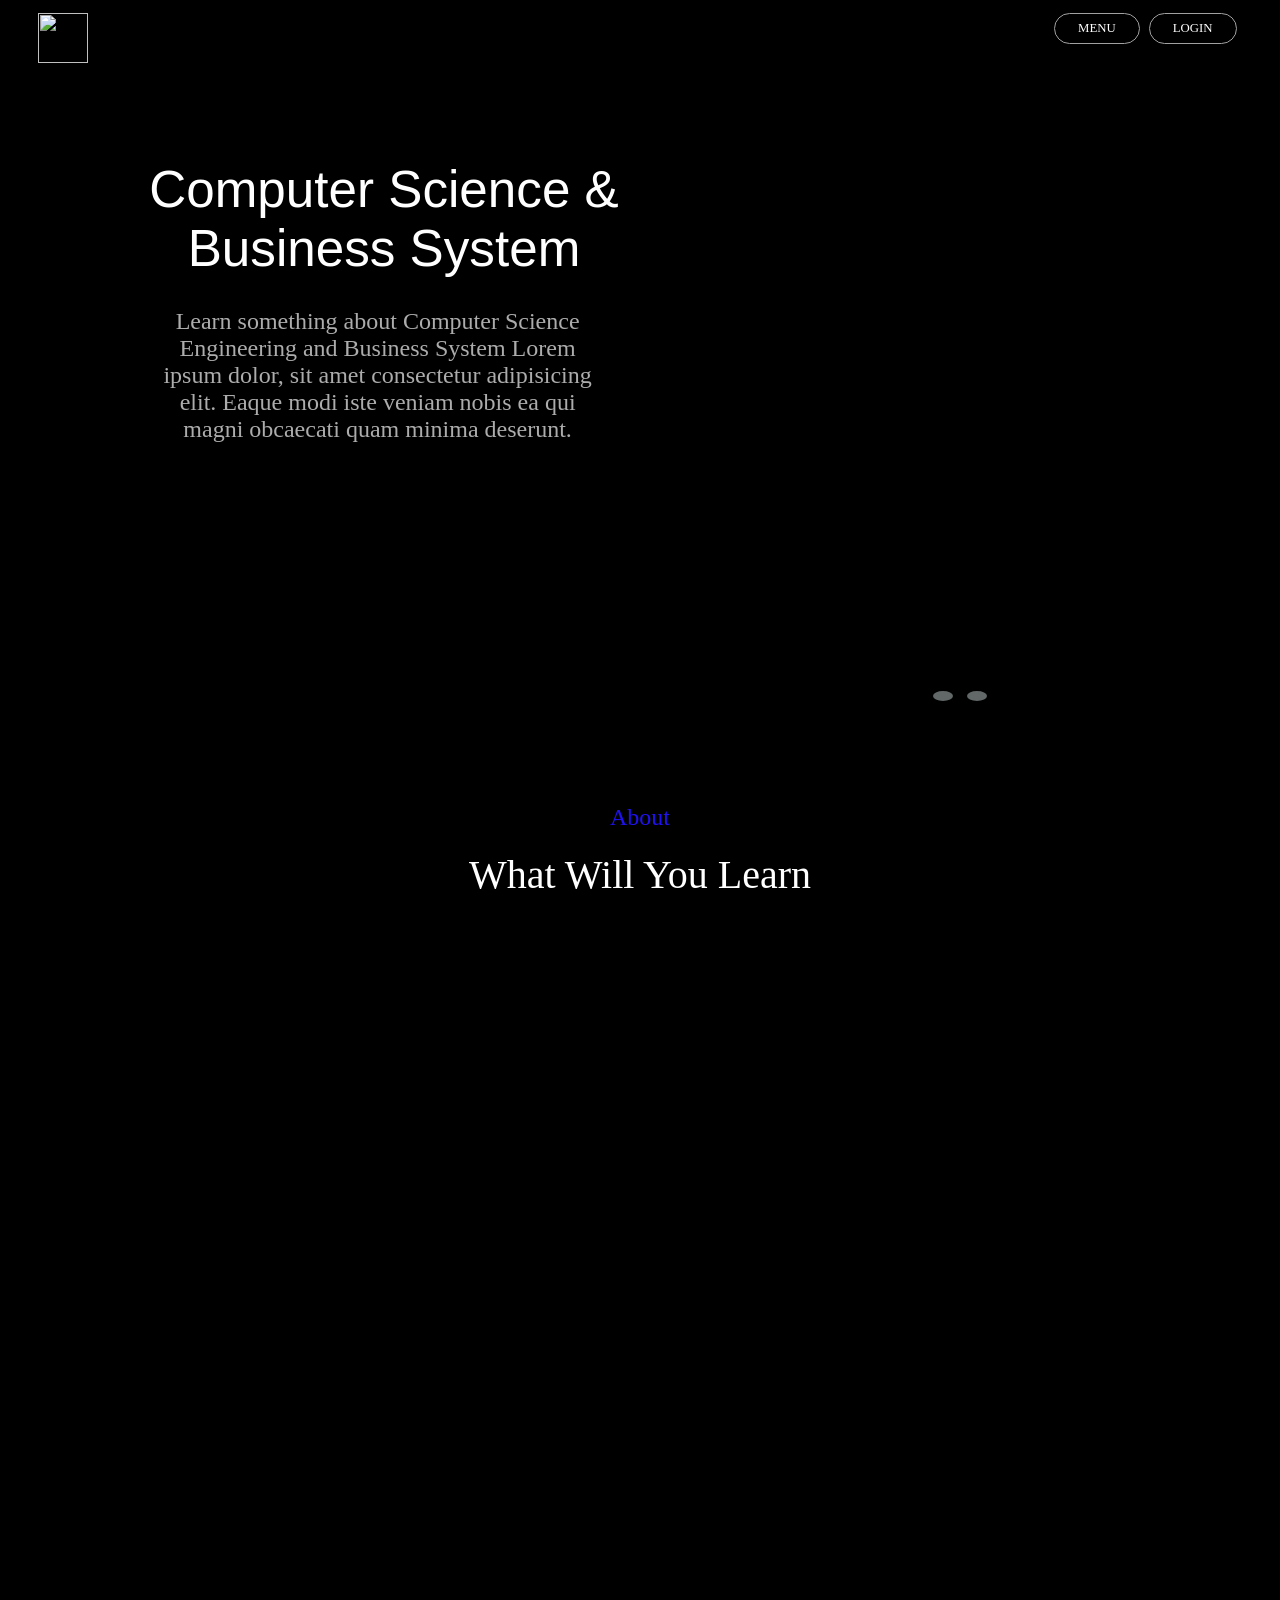
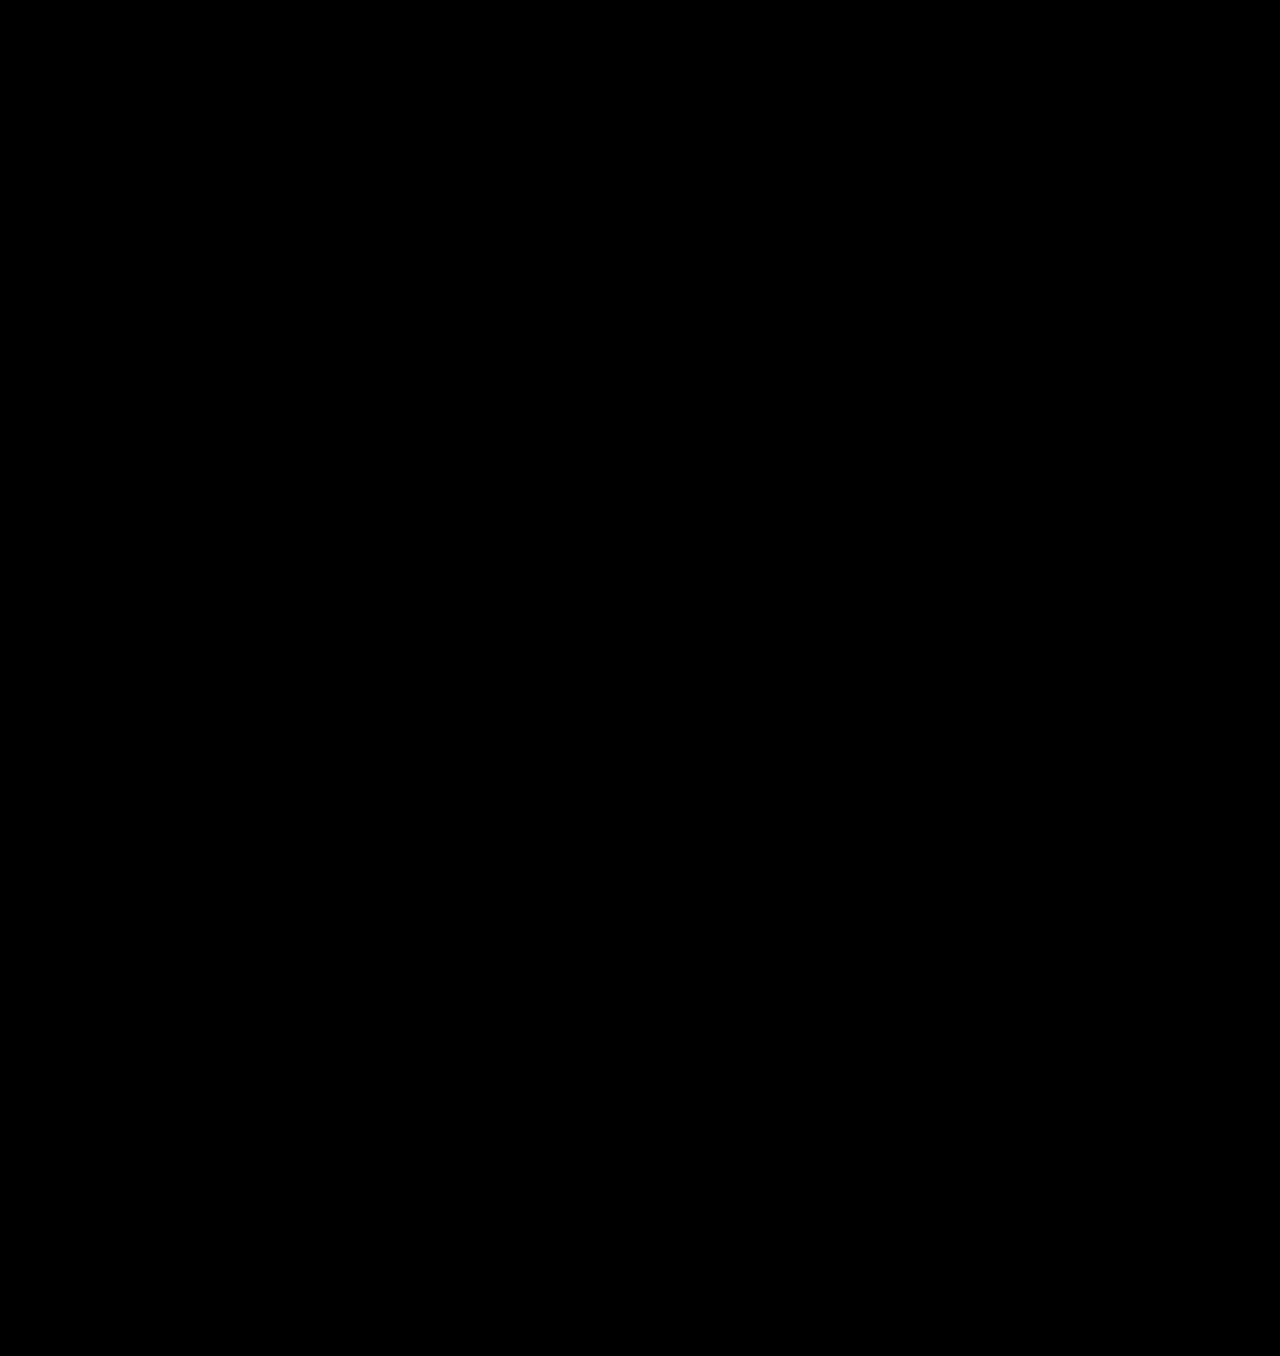
==== HTML/I_Semester.html @ a8cd2dfa "add all pages" ====
<!DOCTYPE html>
<html lang="en">
  <head>
    <meta charset="UTF-8" />
    <meta name="viewport" content="width=device-width, initial-scale=1.0" />
    <title>I Semester</title>
    <link rel="stylesheet" href="../CSS/IV_SEMESTER.css" />
    <link
      rel="stylesheet"
      href="https://cdn.jsdelivr.net/npm/locomotive-scroll@3.5.4/dist/locomotive-scroll.css"
    />
    <link
      rel="stylesheet"
      media="screen and (max-width: 800px)"
      href="../CSS/IV_Responsive.css"
    />
    <link
      href="https://cdn.jsdelivr.net/npm/remixicon@4.5.0/fonts/remixicon.css"
      rel="stylesheet"
    />
  </head>

  <body>
    <div class="full-div">
      <div class="full-div-inner">
        <div class="full-div-left">
          <span>PAGES</span>
          <ul>
            <a href="#">Home</a>
            <a href="#">Courses</a>
            <a href="#">Certification</a>
            <a href="#">About</a>
            <a href="#">Contact</a>
            <a href="#">FAQ</a>
          </ul>
          <span>SOCIAL</span>
          <ul>
            <a href="#">Github</a>
            <a href="#">LinkedIn</a>
          </ul>
        </div>
        <div class="full-div-right">
          <span>COURSES</span>
          <ul>
            <a href="#">Languages</a>
            <a href="#">I SEMESTER</a>
            <a href="#">II SEMESTER</a>
            <a href="#">III SEMESTER</a>
            <a href="#">IV SEMESTER</a>
          </ul>
        </div>
      </div>
    </div>

    <nav>
      <img
        src="https://cdn.sanity.io/images/0v9eq93x/production/2a0d9c017f1ea3b8cba88aa656537f4f08eac025-66x24.svg?q=75&fit=clip&auto=format"
        alt=""
      />
      <div class="nav-inner">
        <button>MENU</button>
        <button>LOGIN</button>
      </div>
    </nav>
    <div class="main">
      <div class="page1">
        <div class="page1-left">
          <h1>Computer Science &</h1>
          <h2>Business System</h2>
          <p>
            Learn something about Computer Science Engineering and Business
            System Lorem ipsum dolor, sit amet consectetur adipisicing elit.
            Eaque modi iste veniam nobis ea qui magni obcaecati quam minima
            deserunt.
          </p>
        </div>
        <div class="page1-right">
          <div class="page1-right-inner">
            <iframe src="https://www.youtube.com/embed/wGLTV8MgLlA?si=qv7pIRT_aYL3nUs-" title="YouTube video player" frameborder="0" allow="accelerometer; autoplay; clipboard-write; encrypted-media; gyroscope; picture-in-picture; web-share" referrerpolicy="strict-origin-when-cross-origin" allowfullscreen class="slide"></iframe>
            <iframe src="https://www.youtube.com/embed/irqbmMNs2Bo?si=gyqERP8PO6lt-4Zg" title="YouTube video player" frameborder="0" allow="accelerometer; autoplay; clipboard-write; encrypted-media; gyroscope; picture-in-picture; web-share" referrerpolicy="strict-origin-when-cross-origin" allowfullscreen class="slide"></iframe>
            <div class="slidebtn">
              <button class="arrow-left">
                <i class="ri-arrow-left-line"></i>
              </button>
              <button class="arrow-right">
                <i class="ri-arrow-right-line"></i>
              </button>
            </div>
          </div>
        </div>
      </div>
      <div class="page2">
        <h1 class="page2-title">About</h1>
        <h2 class="page2-heading">What Will You Learn</h2>
        <p class="page2-text">
          In this course, you will learn about the fundamentals of Computer
          Science and Business Systems. You will gain knowledge in various
          programming languages, software development, and business strategies
          that are essential for a successful career in the tech industry.
        </p>
      </div>
      <div class="page3">
        <h1 class="page3-title">Resources</h1>
        <p class="page3-text">
          Here you can find various resources to help you with your studies.
        </p>
        <div class="subject-boxes">
          <h1>Discrete Mathematics</h1>
          <div class="page3-links">
            <a
              href="https://www.youtube.com/watch?v=3obEP8eLsCw&t=54688s"
              class="page3-link"
              >Playlist :
            </a>
            <p>Explore our curated playlists for in-depth learning.</p>
            <br />
          </div>
          <div class="page3-links">
            <a href="../Notes/OS_Full_Notes.pdf" class="page3-link" download
              >Notes & Assignment:
            </a>
            <p>Access notes and assignments to enhance your understanding.</p>
          </div>
        </div>
        <div class="subject-boxes">
          <h1>Statics & Probablity</h1>
          <div class="page3-links">
            <a href="#" class="page3-link">Playlist : </a>
            <p>Explore our curated playlists for in-depth learning.</p>
            <br />
          </div>
          <div class="page3-links">
            <a href="#" class="page3-link">Notes & Assignment: </a>
            <p>Access notes and assignments to enhance your understanding.</p>
          </div>
        </div>
        <div class="subject-boxes">
          <h1>Programming in C</h1>
          <div class="page3-links">
            <a href="#" class="page3-link">Playlist : </a>
            <p>Explore our curated playlists for in-depth learning.</p>
            <br />
          </div>
          <div class="page3-links">
            <a href="#" class="page3-link">Notes & Assignment: </a>
            <p>Access notes and assignments to enhance your understanding.</p>
          </div>
        </div>
        <div class="subject-boxes">
          <h1>Physics</h1>
          <div class="page3-links">
            <a href="#" class="page3-link">Playlist : </a>
            <p>Explore our curated playlists for in-depth learning.</p>
            <br />
          </div>
          <div class="page3-links">
            <a href="#" class="page3-link">Notes & Assignment: </a>
            <p>Access notes and assignments to enhance your understanding.</p>
          </div>
        </div>
        <div class="subject-boxes">
          <h1>Principle of Electronic</h1>
          <div class="page3-links">
            <a href="#" class="page3-link">Playlist : </a>
            <p>Explore our curated playlists for in-depth learning.</p>
            <br />
          </div>
          <div class="page3-links">
            <a href="#" class="page3-link">Notes & Assignment: </a>
            <p>Access notes and assignments to enhance your understanding.</p>
          </div>
        </div>
      </div>
      <footer>
        <div class="footer-inner">
          <div class="footer-left">
            <img
              src="https://cdn.sanity.io/images/0v9eq93x/production/2a0d9c017f1ea3b8cba88aa656537f4f08eac025-66x24.svg?q=75&fit=clip&auto=format"
              alt=""
            />
            <h1>Join the AOD community now</h1>
            <button>JOIN OUR EMAIL LIST</button>
          </div>
          <div class="footer-right">
            <div class="footer-inner-right">
              <div class="footer-right-left">
                <span>PAGES</span>
                <ul>
                  <a href="#">Home</a>
                  <a href="#">Courses</a>
                  <a href="#">Certification</a>
                  <a href="#">About</a>
                  <a href="#">Contact</a>
                  <a href="#">FAQ</a>
                </ul>
              </div>
              <div class="footer-right-right">
                <span>COURSES</span>
                <ul>
                  <a href="#">Languages</a>
                  <a href="#">I SEMESTER</a>
                  <a href="#">II SEMESTER</a>
                  <a href="#">III SEMESTER</a>
                  <a href="#">IV SEMESTER</a>
                </ul>
                <span>SOCIAL</span>
                <ul>
                  <a href="#">Github</a>
                  <a href="#">LinkedIn</a>
                </ul>
              </div>
            </div>
          </div>
        </div>
      </footer>
    </div>

    <script
      src="https://cdnjs.cloudflare.com/ajax/libs/gsap/3.12.5/ScrollTrigger.min.js"
      integrity="sha512-onMTRKJBKz8M1TnqqDuGBlowlH0ohFzMXYRNebz+yOcc5TQr/zAKsthzhuv0hiyUKEiQEQXEynnXCvNTOk50dg=="
      crossorigin="anonymous"
      referrerpolicy="no-referrer"
    ></script>
    <script
      src="https://cdnjs.cloudflare.com/ajax/libs/gsap/3.12.5/gsap.min.js"
      integrity="sha512-7eHRwcbYkK4d9g/6tD/mhkf++eoTHwpNM9woBxtPUBWm67zeAfFC+HrdoE2GanKeocly/VxeLvIqwvCdk7qScg=="
      crossorigin="anonymous"
      referrerpolicy="no-referrer"
    ></script>
    <script src="https://cdn.jsdelivr.net/npm/locomotive-scroll@3.5.4/dist/locomotive-scroll.js"></script>
    <script src="../JAVASCRIPT/IV_SEMESTER.js"></script>
  </body>
</html>
---- CSS/IV_SEMESTER.css ----
* {
  margin: 0;
  padding: 0;
  box-sizing: border-box;
  font-family: "Bona Nova SC", serif;
  font-weight: 400;
  font-style: normal;
}

html,
body {
  height: 100%;
  width: 100%;
  color: #ffffff;
  overflow-x: hidden;
  background-color: #000000;
}

/* full div */
.full-div {
  height: 100vh;
  width: 100vw;
  position: absolute;
  background-color: #1b1616;
  z-index: 5;
  top: 0%;
  transition: all ease 0.8s;
  opacity: 0;
  display: none;
}

.full-div-inner {
  display: flex;
  padding: 7vw 2vw;
}

.full-div-left {
  height: 90vh;
  width: 30vw;
}

.full-div-right {
  height: 90vh;
  width: 70vw;
}

.full-div span {
  color: #006dfc;
  font-size: 2vw;
}

.full-div ul {
  margin-top: 3vh;
  margin-bottom: 5vh;
}

.full-div a {
  padding-top: 7px;
  list-style: none;
  margin-bottom: 10px;
  color: #ffffff;
  text-decoration: none;
  display: block;
  font-weight: 400;
  /* font-family:"Founders Grotesk", sans-serif; */
  font-size: 1.5vw;
}

.full-div a:hover {
  color: #006dfc;
  margin-left: 10px;
  transition: all ease 0.2s;
}

.full-div-right ul a {
  font-size: 3vw;
  font-weight: 600;
}

nav {
  height: 100px;
  width: 100vw;
  display: flex;
  justify-content: space-between;
  padding: 1vw 3vw;
  position: fixed;
  z-index: 10;
}

.nav-inner button {
  padding: 7px 23px;
  border-radius: 20px;
  font-size: 1vw;
  background-color: transparent;
  border: 0.5px solid rgb(161, 161, 161);
  color: #ffffff;
  margin-right: 5px;
  transition: 0.8s;
}

.nav-inner button:hover {
  background-color: #006dfc;
  border: none;
  color: black;
  cursor: pointer;
}

nav img {
  height: 50px;
  width: 50px;
  mix-blend-mode: difference;
}

.page1 {
  display: flex;
  height: 90vh;
  width: 100vw;
  position: relative;
}
.page1-left {
  width: 50vw;
  height: 80vh;
  display: flex;
  flex-direction: column;
  position: relative;
  padding-top: 160px;
}

.page1-left h1,
.page1-left h2 {
  margin: 0;
  font-size: 4vw;
  text-align: center;
  font-weight: 400;
  font-family: sans-serif;
  margin-left: 10vw;
}

/* slider */

.page1-right{
  width: 50vw;
  height: 80vh;
  position: relative;
  overflow: hidden;
  padding-top: 160px;
}
.slide{
  width: 600px;
  height: 350px;
  transition: 1s ;
  position: absolute;
}

.slidebtn{
  text-align: center;
  position: absolute;
  bottom: 2%;
  right: 45%;
}
.slidebtn button{
  font-size: 35px; 
  padding: 5px 10px;
  background-color: #e0eaea70;
  border-radius: 50%;
  border: none;
  margin: 5px;
  cursor: pointer;
}


.page1-left p {
  font-size: 1.5rem;
  text-align: center;
  margin-left: 12vw;
  width: 35vw;
  color: #ffffffac;
  margin-top: 30px;
}
.page1-left button {
  padding: 10px 20px;
  font-size: 1rem;
  cursor: pointer;
  background-color: rgb(144, 168, 216);
  position: absolute;
  left: 25%;
  bottom: 15%;
}
.page1-right iframe {
  width: 600px;
  height: 350px;
  border: 2px solid #000;
  margin-left: 5vw;
}

/* page 2 */
.page2 {
  height: 20vw;
  width: 100vw;
  display: flex;
  flex-direction: column;
  justify-content: center;
  align-items: center;
  background-color: #0000006d;
}
.page2-title {
  font-size: 1.5rem;
  color: #2012f0;
  text-align: center;
  margin-bottom: 20px;
  margin-top: 20px;
}
.page2-heading {
  font-size: 2.5rem;
  text-align: center;
  margin-bottom: 40px;
}
.page2-text {
  font-size: 1.5rem;
  text-align: center;
  max-width: 70vw;
  line-height: 1.6;
  color: #ffffffac;
}

/* page 3 */
.page3 {
  height: 150vh;
  width: 100vw;
  display: flex;
  flex-direction: column;
  justify-content: center;
  align-items: center;
  padding: 5px;
}
.page3-title {
  font-size: 3rem;
  text-align: center;
  margin-bottom: 20px;
}
.page3-text {
  font-size: 1.5rem;
  text-align: center;
  margin-bottom: 50px;
  color: #ffffffac;
}

.subject-boxes{
  display: flex;
  gap: 40px;
  justify-content: center;
  margin-bottom: 3vw;
  border-radius: 20px;
  margin-left: 5vw;
  margin-right: 5vw;
}

.subject-boxes h1{
  font-size: 2.5rem;
  font-weight: 600;
  width: 20vw;
}

.page3-links {
  display: flex;
  flex-direction: column;
}
.page3-link {
  font-size: 1.5rem;
  text-decoration: none;
  color: #007bff;
  font-weight: 400;
}
.page3-link:hover {
  color: #007bff5e;
}
.page3-links p {
  font-size: 1.5rem;
  margin-bottom: 25px;
  font-weight: 300;
}

footer {
  position: relative;
  height: 60vh;
  width: 100vw;
  background-color: #000;
  padding: 2vw;
}

.footer-inner {
  display: flex;
}

.footer-left {
  width: 65vw;
}

.footer-left img {
  width: 7vw;
  margin-bottom: 1.5vw;
}

.footer-left h1 {
  font-size: 1.5vw;
  margin-bottom: 2vw;
}

.footer-left button {
  padding: 10px 20px;
  border-radius: 50px;
  border: 0;
  background-color: #006dfc;
}

.footer-right {
  width: 35vw;
}

.footer-inner-right {
  display: flex;
  width: 30vw;
  margin-left: 4vw;
}

.footer-right-left span {
  color: #006dfc;
  font-size: 1.5vw;
}

.footer-right-left ul {
  margin-top: 3vh;
  margin-bottom: 5vh;
}

.footer-right-left a {
  padding-top: 7px;
  list-style: none;
  margin-bottom: 5px;
  color: #ffffff;
  text-decoration: none;
  display: block;
  font-weight: 400;
  font-size: 1vw;
}

.footer-right-left a:hover {
  color: #006dfc;
  margin-left: 10px;
  transition: all ease 0.2s;
}

.footer-right-left ul a {
  font-size: 1vw;
  font-weight: 600;
}

.footer-right-right {
  margin-left: 8vw;
}

.footer-right-right span {
  color: #006dfc;
  font-size: 1.5vw;
}

.footer-right-right ul {
  margin-top: 3vh;
  margin-bottom: 5vh;
}

.footer-right-right a {
  padding-top: 7px;
  list-style: none;
  margin-bottom: 5px;
  color: #ffffff;
  text-decoration: none;
  display: block;
  font-weight: 400;
  font-size: 1vw;
}

.footer-right-right a:hover {
  color: #006dfc;
  margin-left: 10px;
  transition: all ease 0.2s;
}

.footer-right-left ul a {
  font-size: 1vw;
  font-weight: 600;
}
---- CSS/IV_Responsive.css ----
* {
  margin: 0;
  padding: 0;
  box-sizing: border-box;
}

html,
body {
  position: relative;
  height: 100%;
  width: 100%;
}

/* full div */
.full-div {
  height: 110vh;
  width: 100vw;
  position: absolute;
  background-color: #1b1616;
  z-index: 5;
  top: 0%;
  transition: all ease 0.8s;
  opacity: 0;
}

.full-div-inner {
  display: flex;
  flex-direction: column-reverse;
  padding: 23vw 2vw;
}

.full-div-left {
  height: 60vh;
  width: 90vw;
}

.full-div-right {
  height: 40vh;
  width: 90vw;
}

.full-div span {
  color: #006dfc;
  font-size: 4vw;
}

.full-div ul {
  margin-top: 3vh;
  margin-bottom: 5vh;
}

.full-div a {
  padding-top: 7px;
  list-style: none;
  margin-bottom: 10px;
  color: #ffffff;
  text-decoration: none;
  display: block;
  font-weight: 400;
  font-size: 4vw;
}

.full-div a:hover {
  color: #006dfc;
  margin-left: 10px;
  transition: all ease 0.2s;
}

.full-div-right ul a {
  font-size: 6vw;
  font-weight: 600;
}

/* nav  */
nav {
  height: 100px;
  width: 100vw;
  display: flex;
  justify-content: space-between;
  padding: 3vw 3vw;
  position: fixed;
  z-index: 10;
}

.nav-inner button {
  padding: 5px 23px;
  border-radius: 20px;
  font-size: 4vw;
  background-color: transparent;
  border: 0.5px solid rgb(161, 161, 161);
  color: #ffffff;
  margin-right: 5px;
  transition: 0.8s;
  margin-top: 25px;
}

.nav-inner button:hover {
  background-color: #006dfc;
  border: none;
  color: black;
}

nav img {
  height: 80px;
  width: 80px;
  mix-blend-mode: difference;
}

/*
page 1
*/

.page1 {
  display: flex;
  height: 105vh;
  width: 100vw;
  position: relative;
  flex-direction: column;
}
.page1-left {
  width: 100vw;
  height: 45vh;
  display: flex;
  flex-direction: column;
  position: relative;
  padding-top: 20vh;
}

.page1-left h1,
.page1-left h2 {
  font-size: 10vw;
  text-align: center;
  font-weight: 400;
  font-family: sans-serif;
  margin: 0;
}

.page1-left p {
  font-size: 1.2rem;
  width: 90vw;
  color: #ffffffac;
  margin-top: 30px;
  margin: 0 auto;
  margin-top: 32px;
}
/* slider */

.page1-right {
  width: 100vw;
  height: 60vh;
  position: relative;
  overflow: hidden;
  padding-top: 0px;
}

.page1-right-inner{
  width: 100vw;
  height: 60vh;
  position: relative;
  display: flex;
  align-items: center;
  justify-content: space-around;
  margin: 2vw;
}

.page1-right iframe {
  width: 90%;
  height: 250px;
  border: 2px solid #000;
  margin: 2vw;
}

.slide {
  width: 300px;
  height: 150px;
  transition: 1s;
  position: absolute;
}

.slidebtn {
  display: flex;
  margin-right: -10vw;
}

.slidebtn button {
  font-size: 35px;
  padding: 5px 10px;
  background-color: #e0eaea70;
  border-radius: 50%;
  border: none;
  margin: 5px;
  cursor: pointer;
}

.page2 {
  height: 60vh;
  width: 100vw;
  display: flex;
  flex-direction: column;
  justify-content: center;
  align-items: center;
  background-color: #0000006d;
}
.page2-title {
  font-size: 1.5rem;
  color: #2012f0;
  text-align: center;
  margin-bottom: 20px;
  margin-top: 25px;
}
.page2-heading {
  font-size: 2.0rem;
  text-align: center;
  margin-bottom: 30px;
}
.page2-text {
  font-size: 1rem;
  text-align: center;
  line-height: 1.6;
  color: #ffffffac;
  width: 100vw;
}

.page3 {
  height: 150vh;
  width: 100vw;
  display: flex;
  flex-direction: column;
  justify-content: center;
  align-items: center;
  padding: 5px;
}
.page3-title {
  font-size: 1.5rem;
  text-align: center;
  margin-bottom: 20px;
  color: #2012f0;
}
.page3-text {
  font-size: 1.0rem;
  text-align: center;
  color: #ffffffac;
  width: 80vw;
  margin-bottom: 0;
}

.subject-boxes{
  display: flex;
  flex-direction: column;
  justify-content: center;
  align-items: center;
  gap: 0px;
  width: 90vw;
  height: 25vh;
}

.subject-boxes h1{
  font-size: 1.5rem;
  font-weight: 600;
  width: 90vw;
  margin-bottom: 10px;
}

.page3-links {
  display: flex;
  flex-direction: column;
  height: 5vh;
  width: 90vw;
  gap: 10px;
  margin-top: 10px;
}

.page3-link {
  font-size: 1.0rem;
  text-decoration: none;
  color: #007bff;
  font-weight: 400;
}
.page3-link:hover {
  color: #007bff5e;
}
.page3-links p {
  font-size: 0.8rem;
  font-weight: 300;
  margin-left: 10px;
  margin-bottom: 10px;
}

footer {
  position: relative;
  height: 100vh;
  width: 100vw;
  background-color: #000;
  padding: 2vw;
}

.footer-inner {
  display: flex;
  flex-direction: column;
}

.footer-left {
  width: 100vw;
  height: 30vh;
}

.footer-left img {
  width: 20vw;
  margin-bottom: 3vw;
  margin-top: 10vw;
}

.footer-left h1 {
  font-size: 5vw;
  margin-top: 3vw;
  margin-bottom: 8vw;
}

.footer-left button {
  padding: 10px 20px;
  border-radius: 50px;
  border: 0;
  background-color: #006dfc;
}

.footer-right {
  width: 100vw;
  height: 70vh;
}

.footer-inner-right {
  display: flex;
  justify-content: flex-start;
  width: 100vw;
  justify-content: space-between;
}

.footer-right-left {
  width: 40vw;
}

.footer-right-left span {
  color: #006dfc;
  font-size: 6vw;
}

.footer-right-left ul {
  margin-top: 3vh;
  margin-bottom: 5vh;
}

.footer-right-left a {
  padding-top: 7px;
  list-style: none;
  margin-bottom: 5vw;
  color: #ffffff;
  text-decoration: none;
  display: block;
  font-weight: 200;
  font-size: 4vw;
}

.footer-right-left a:hover {
  color: #006dfc;
  margin-left: 10px;
  transition: all ease 0.2s;
}

.footer-right-left ul a {
  font-size: 4vw;
  font-weight: 200;
  margin-bottom: 1vw;
}

.footer-right-right {
  display: flex;
  flex-direction: column;
  width: 60vw;
}

.footer-right-right span {
  color: #006dfc;
  font-size: 6vw;
}

.footer-right-right ul {
  margin-top: 3vh;
  margin-bottom: 5vh;
}

.footer-right-right a {
  padding-top: 7px;
  list-style: none;
  margin-bottom: 6vw;
  color: #ffffff;
  text-decoration: none;
  display: block;
  font-weight: 200;
  font-size: 4vw;
}

.footer-right-right a:hover {
  color: #006dfc;
  margin-left: 10px;
  transition: all ease 0.2s;
}

.footer-right-left ul a {
  font-size: 4vw;
  margin-bottom: 7vw;
  font-weight: 200;
}
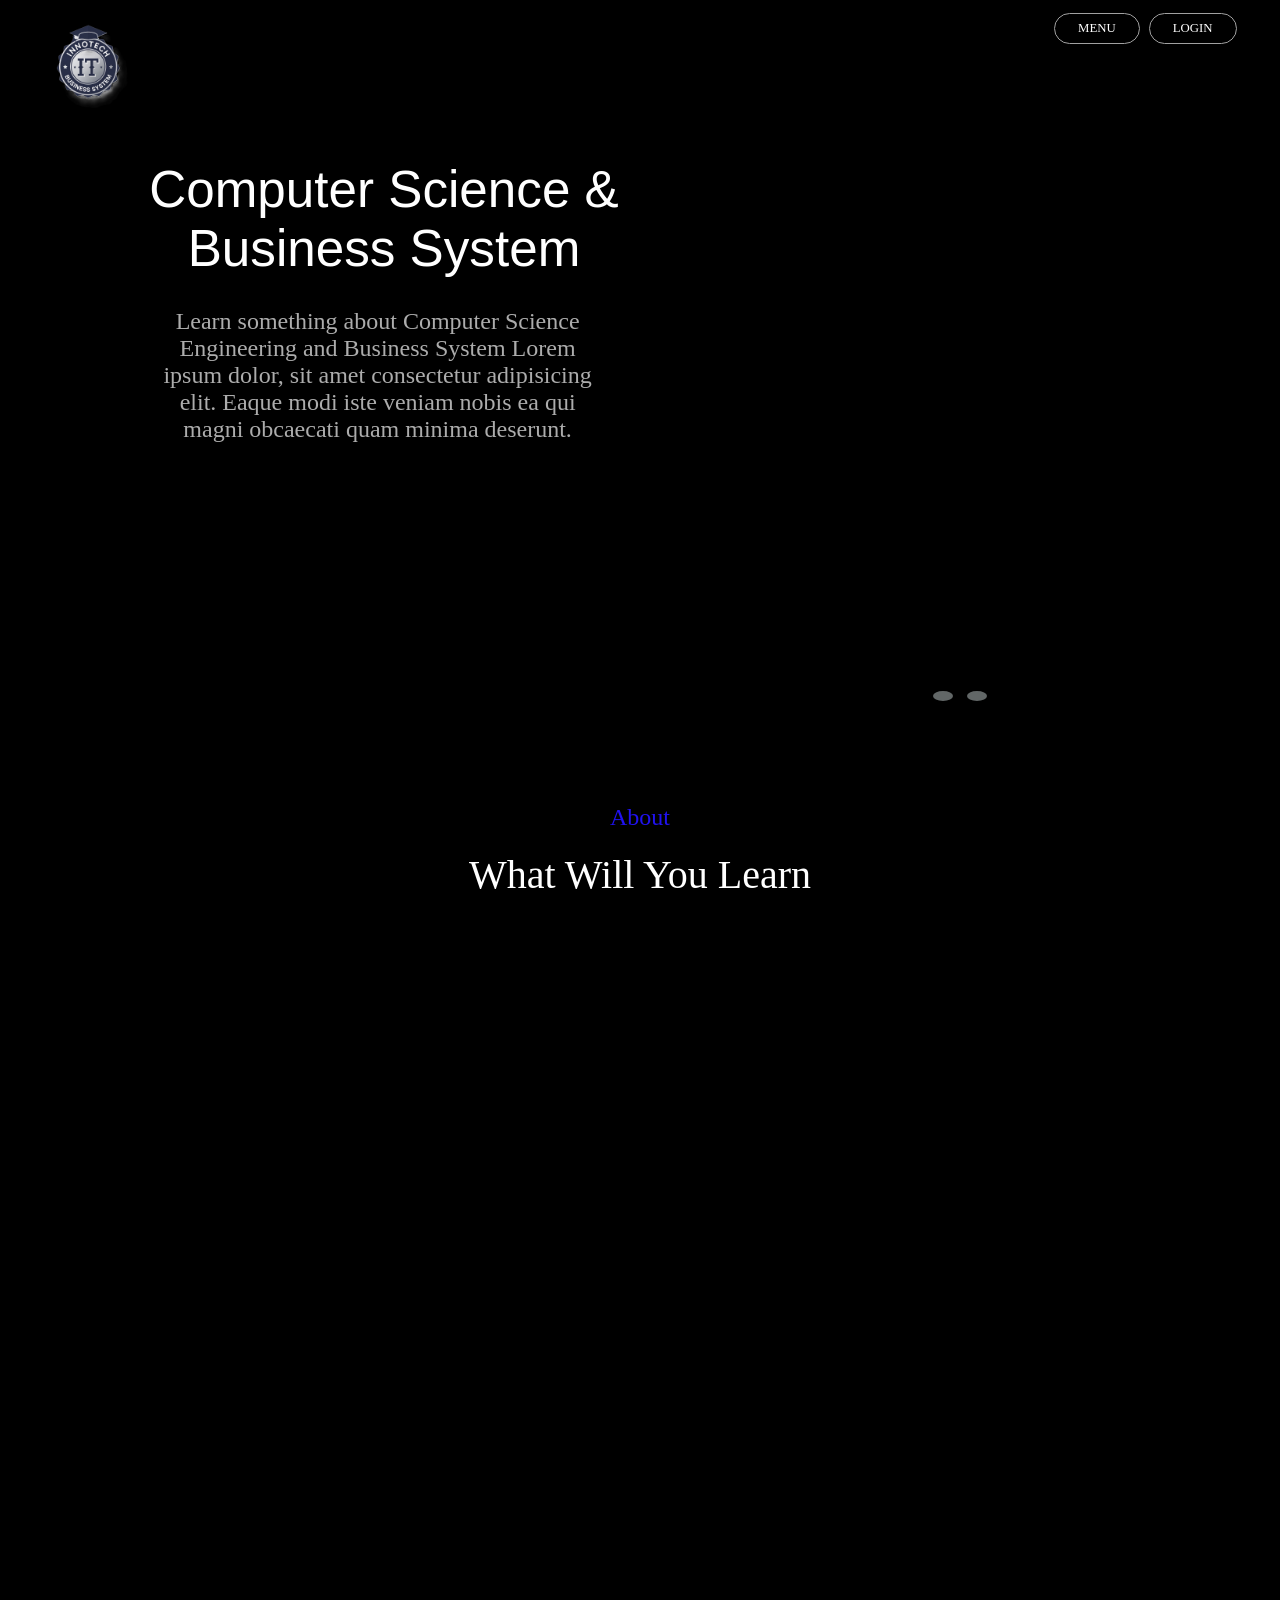
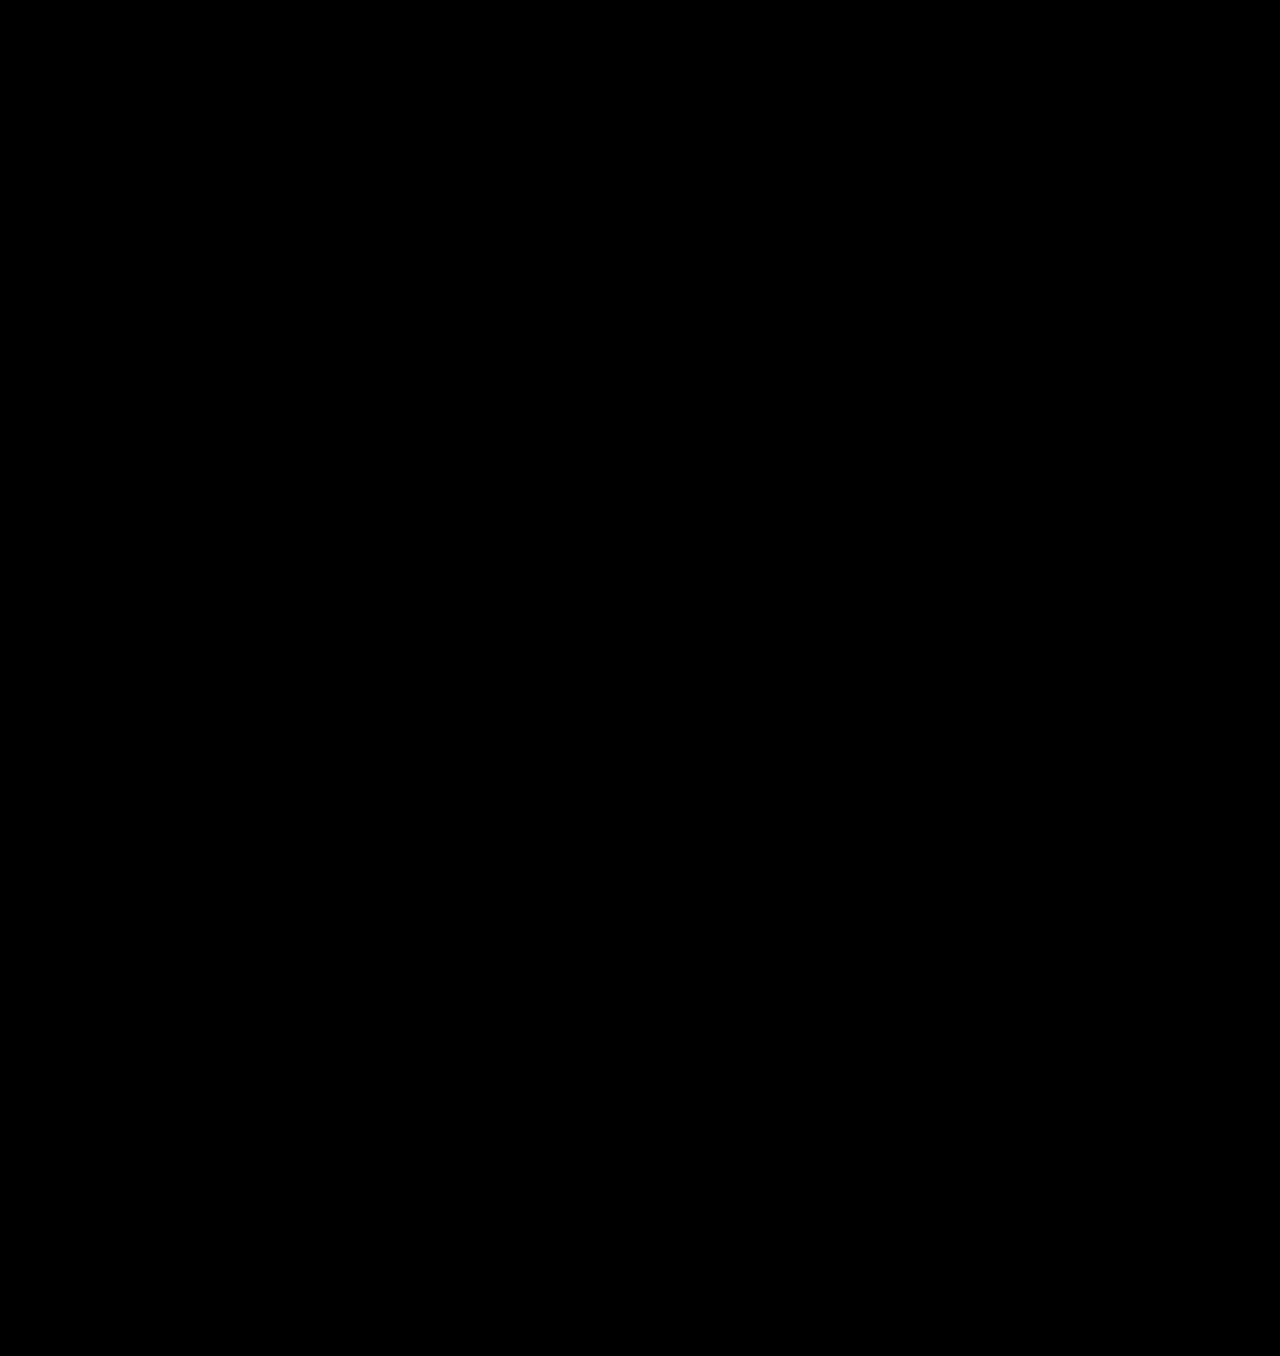
==== commit 361e2720: "All up to date" ====
--- a/HTML/I_Semester.html
+++ b/HTML/I_Semester.html
@@ -54,7 +54,7 @@
 
     <nav>
       <img
-        src="https://cdn.sanity.io/images/0v9eq93x/production/2a0d9c017f1ea3b8cba88aa656537f4f08eac025-66x24.svg?q=75&fit=clip&auto=format"
+        src="../Images/innotechofficiallogo.png"
         alt=""
       />
       <div class="nav-inner">
--- a/CSS/IV_SEMESTER.css
+++ b/CSS/IV_SEMESTER.css
@@ -106,8 +106,8 @@
 }
 
 nav img {
-  height: 50px;
-  width: 50px;
+  height: 100px;
+  width: 100px;
   mix-blend-mode: difference;
 }
 
